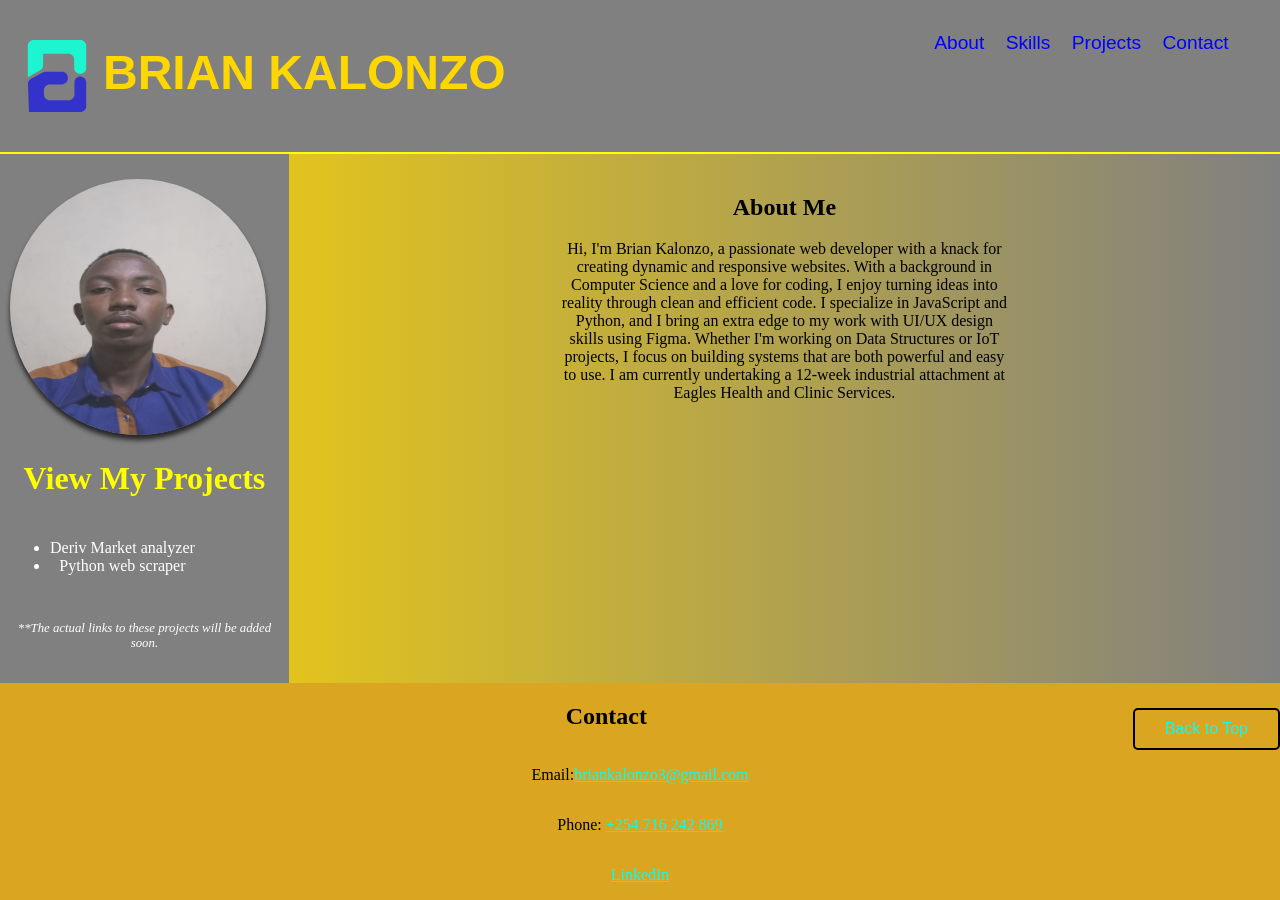
==== index.html @ b9e5720d "v3.0.0" ====
<!DOCTYPE html>
<html lang="en">
<head>
    <meta charset="UTF-8">
    <meta name="viewport" content="width=device-width, initial-scale=1.0">
    <link rel="stylesheet" href="index.css">
    <link rel="icon" href="mylogo.svg" type="image/svg">
    <title>Dev Brian Kalonzo</title>
</head>
<body>
  <script src="index.js"></script>
  <favicon href="mylogo.svg" type="image/svg"></favicon>
  <header id="header">    
    <nav class="nav1">
       <h1 id="titly"><img id="big-icon" src="mylogo.svg">BRIAN KALONZO</h1>
      <ul class="rightside">
        <li><a  href="#about">About</a></li>
        <li><a  href="#skills">Skills</a></li>
        <li><a  href="#projects">Projects</a></li>
        <li><a  href="#contact">Contact</a></li>
      </ul>
    </nav>  
  </header>
  <div class="container">
    <div class="navigation-2">
      <img id="portrait-img" src="Portrait.jpg" alt="an image of Brian Kalonzo" class="profile-pic">
      <h2>View My Projects</h2>
      <ul>
      <li>Deriv Market analyzer</li>
      <li>Python web scraper</li>
      </ul>
      <em>**The actual links to these projects will be added soon.</em>
    </div>
  <main>
    <div id="aboutdiv">
      <section id="about">
      <h2>About Me</h2>
      <p>Hi, I'm Brian Kalonzo, a passionate web developer with a knack for creating dynamic and responsive websites. 
        With a background in Computer Science and a love for coding, I enjoy turning ideas into reality through clean 
        and efficient code. I specialize in JavaScript and Python, and I bring an extra edge to my work with UI/UX design
         skills using Figma. Whether I'm working on Data Structures or IoT projects, I focus on building systems that are
          both powerful and easy to use. I am currently undertaking a 12-week industrial attachment at Eagles Health and Clinic Services.
        </p>
    </section>
    </div>
    <div class="mass-hovering">
    <section id="skills" class="hidden">
      <h2>Skills</h2>
      
      <h3>Software & Web Development</h3>
      <p>Languages: JavaScript (ES6+), Python, C</p>

      <p>Web Technologies: HTML5, CSS3, Responsive Web Design</p>

      <p>Core CS Concepts: Data Structures & Algorithms, Network Design, Database Management</p>

      <h3>Design & UI/UX</h3>
      <p>Design Tools: Figma, Microsoft Publisher</p>

      <p>Skills: User Interface (UI) Design, Prototyping, Graphic Design, Logo & Poster Creation</p>

      <h3>Emerging Tech & Hardware</h3>
      <p>Specialties: Internet of Things (IoT) Architecture, Basic Blockchain Concepts, AI Ethics & Applications</p>

      <h3>Tools & Platforms</h3>
      <p>Version Control: Git & GitHub</p>
      </p>
    </section>
    </div>
    <div class="mass-hovering">
    <section id="projects" class="hidden">
      <h2>Projects</h2>
        <p>
        <strong>Portfolio Website:</strong> A personal portfolio showcasing my projects and skills.
        </p>
        <p>
          Created a python agent for scripting and automating website scrapping.
        </p>
        <p>
          Created a python agent for Deriv indices market analysis and prediction.
        </p>
      
    </section>
     </div> 
  </main>
  </div>
  <footer>
    <div>
    <section id="contact">
      <div class="row">
        <p> </p>
        <h2>Contact</h2>
        <button type="button" id="to-top"><a href="#portrait-img">Back to Top</a></button>
      </div>
      <p>Email:<a href="mailto:briankalonzo3@gmail.com">briankalonzo3@gmail.com</a></p>
      <p>Phone: <a href="tel:+254716242969">+254 716 242 869</a></p>
      <p><a href="https://www.linkedin.com/in/brian-kalonzo-789b0a21b/" target="_blank">LinkedIn</a></p>
    </section>
    </div>
  </footer>
</body>
</html>
---- index.css ----
html {
    height: 100%;
}

@media (max-width: 768px){
    .nav1{
        flex-direction: column;
        align-items: flex-start;
    }
    .rightside{display: flex;
               flex-direction: column;
               gap: 10px;
               margin-top: 15px; 
    }
    footer{
       background-color: goldenrod;
       width:100%;
       animation: footerAnimation 40s infinite alternate;
       text-align: center;
    }
    body{
    background: linear-gradient(to right, gold, grey);
    overflow-x: hidden;
    overflow-y: auto;
    min-height: 100vh;
    display:flex;
    flex-direction: column;
}
}
header{
    border-bottom: 2px solid yellow;
    position: sticky;
    top: 0;
    Z-index: 1000;
}

main{
    display:flex;
    flex-direction: column;
    text-align: center;
    justify-content: flex-start;
    align-items: center;
    flex: 1;
}
.container{
    display:flex;
    flex-direction: row;
    text-align: center;
    justify-content: space-between;
    align-items: flex-start;
    flex:1;
}
.container em{
    font-size: 0.8rem;
    padding-top: 30px;
}
body{
    background: linear-gradient(to right, gold, grey);
    overflow-x: hidden;
    overflow-y: auto;
    min-height: 100vh;
    display:flex;
    flex-direction: column;
    flex-wrap:wrap;
    margin:0 -10px;
    padding:0 10px;
}
.rightside{
    color:pink;
    font-size: 1.2rem;
    font-family: 'Arial', sans-serif;
    padding-top:10px;
    padding-bottom:10px;
}
#titly{
    font-family: 'Arial', sans-serif;
    color:gold;
    font-size:inherit;
    margin-right: auto; 
}
 .nav1{
background-color: grey;
margin-left: -9px;
padding-left: 20px; 
display:flex;
flex-wrap: wrap;
gap: 1.2rem;
padding-right: 3vw;
justify-content:flex-end;
font-size: 3rem;
}
.navigation-2{
    background-color: grey;
    display:flex;
    width:21vw;
    flex-direction: column;
    flex-wrap: wrap;
    justify-content:flex-start;
    align-items: flex-start;
    padding: 10px;
    align-self: stretch;
    color: #fff;
}
.navigation-2 h2{
    font-size: 2rem;
    color: yellow;
    margin-top:10px;
    align-self: center;
}
    
.rightside li a{text-decoration: none;}

.nav1 ul li{display:inline-flex;
            list-style-type:none;
            text-decoration:none;
            margin-right:10px;
            padding:3px;
        }

.profile-pic{
    justify-self: flex-end;
    width:20vw;
    min-width: 50px;
    min-height: 50px;
    max-height:400px;
    max-width: auto;
    height: 20vw;
    border-radius:50%;
    margin: 15px 0;
    opacity:70%;
    position:relative;
    transition:tranform 2s ease;
    box-shadow: 0 5px 5px black;
    
}
.targeting:target{
    background-color:rgb(170, 100, 156);
   color: white;
   padding: 11px;
}

.profile-pic:hover{
    transform:translateX(7px);
}
#aboutdiv{display: flex;
          justify-content: center;  
           margin:none; }
#about{
    padding: 20px;
    width:35vw;
}
#big-icon{
    height: 8vh;
    min-height: 40px;
    width: auto;
    min-width: 80px;
    padding:0px 6px;
    position: relative;
    vertical-align: middle;
}
.rightside li a:link{
    color: blue;
}
.rightside li a:visited{
    color: purple;
}
.rightside li a:hover{
    color: green;
    transform: translateY(-5px);
    transition: transform 200ms linear;
    background-color: cyan;
    border-radius: 5px;
}
.rightside li a:focus{
    color: rgb(230, 173, 182);
}
.rightside li a:active{
    color: rgb(173, 208, 230);
    border-bottom: 4px solid grey;
}
footer{
       background-color: goldenrod;
       width:100%;
       animation: footerAnimation 40s infinite alternate;
       text-align: center;
       height:auto;
    }
/*.mass-hovering:hover{
   background-color:rgb(170, 100, 156);
   color: white;
}*/
.hidden{
    display:none;
}
body:has(.hidden:target) #aboutdiv {
  display: none;
}
.hidden:target{
    display:block;
}
@keyframes footerAnimation{
    0%{background-color:rgb(100,200,100);
    color:rgb(255,0,55);}
    10%{background-color:rgb(100,180,100);
    color:rgb(255,0,75);}
    20%{background-color:rgb(100,160,100);
    color:rgb(255,0,95);}
    30%{background-color:rgb(100,140,100);
    color:rgb(255,0,115);}
    40%{background-color:rgb(100,120,100);
    color:rgb(255,0,135);}
    50%{background-color:rgb(100,100,100);
    color:rgb(255,0,155);}
    60%{background-color:rgb(100,80,100);
    color:rgb(255,0,175);}
    70%{background-color:rgb(100,60,100);
    color:rgb(255,0,195);}
    80%{background-color:rgb(100,40,100);
    color:rgb(255,0,215);}
    90%{background-color:rgb(100,20,100);
    color:rgb(255,0,235);}
    100%{background-color:rgb(100,0,100);
    color:rgb(255,0,255);}
}
footer a{
    text-decoration: none;
    text-decoration: underline;
    color:cyan;
}

footer section{
    display: flex;
    flex-direction: column;
    flex-wrap: wrap;
}
.row{
    display: flex;
    justify-content: space-between;
    align-items: center;
    width: 100%;
}
footer h2{
    align-self: center;
    transform: translatex(40px);
}
#to-top{
    background-color: goldenrod;
    border: 2px solid black;
    padding: 10px 20px;
    border-radius: 5px;
    cursor: pointer;
    transition: background-color 0.3s ease, color 0.3s ease;
    align-self: flex-end;
}
footer button a{
    text-decoration: none;
    color: cyan;
    font-size: 1rem;
    padding: 5px 10px;
}
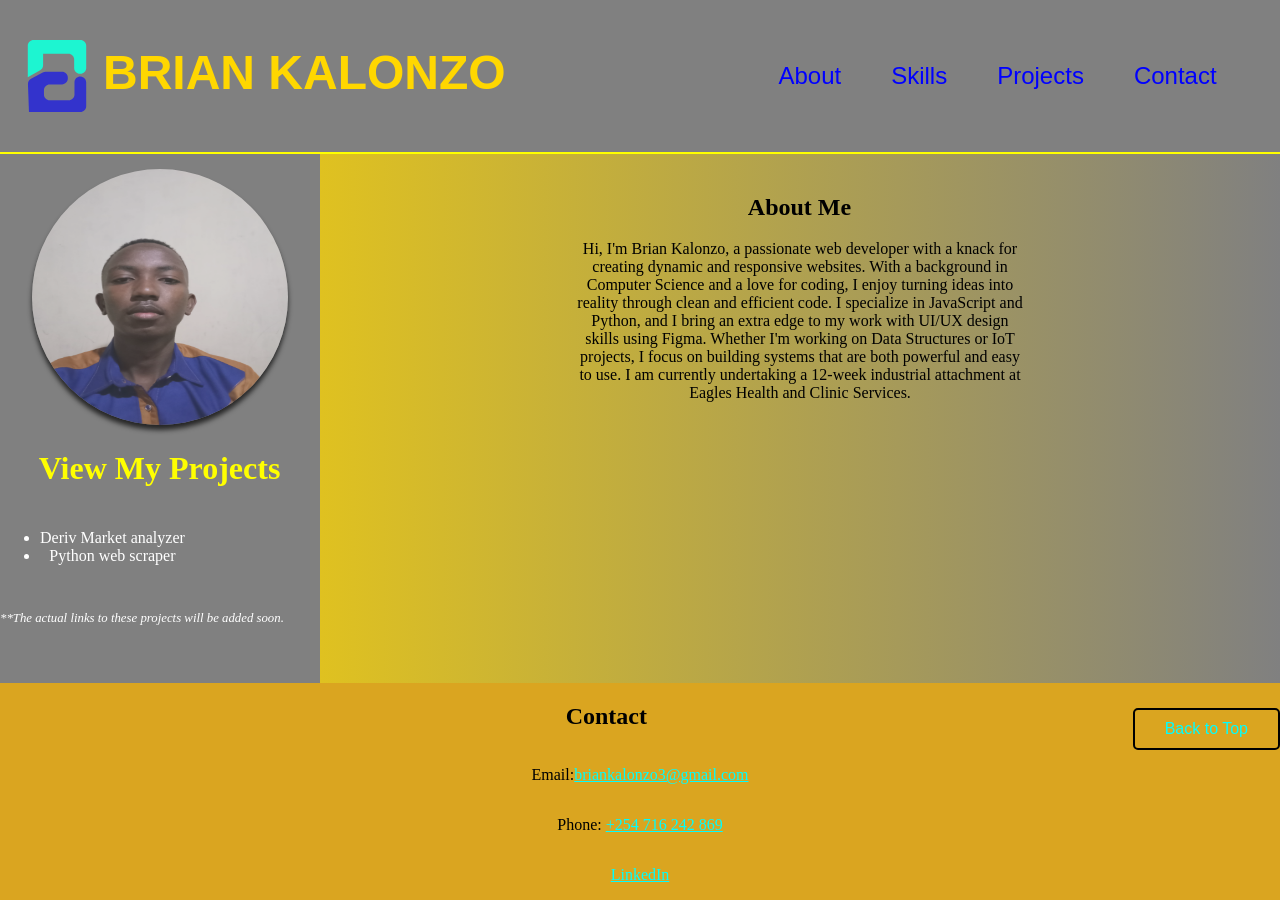
==== commit ce3ee11d: "nav bar" ====
--- a/index.html
+++ b/index.html
@@ -12,7 +12,7 @@
   <favicon href="mylogo.svg" type="image/svg"></favicon>
   <header id="header">    
     <nav class="nav1">
-       <h1 id="titly"><img id="big-icon" src="mylogo.svg">BRIAN KALONZO</h1>
+      <h1 id="titly"><img id="big-icon" src="mylogo.svg">BRIAN KALONZO</h1>
       <ul class="rightside">
         <li><a  href="#about">About</a></li>
         <li><a  href="#skills">Skills</a></li>
@@ -90,7 +90,7 @@
       <div class="row">
         <p> </p>
         <h2>Contact</h2>
-        <button type="button" id="to-top"><a href="#portrait-img">Back to Top</a></button>
+        <button type="button" id="to-top"><a href="#about">Back to Top</a></button>
       </div>
       <p>Email:<a href="mailto:briankalonzo3@gmail.com">briankalonzo3@gmail.com</a></p>
       <p>Phone: <a href="tel:+254716242969">+254 716 242 869</a></p>
--- a/index.css
+++ b/index.css
@@ -41,6 +41,10 @@
     justify-content: flex-start;
     align-items: center;
     flex: 1;
+    flex-wrap: wrap;
+}
+.container h2,.container ul,.container em{
+    padding-right:1px;
 }
 .container{
     display:flex;
@@ -49,10 +53,12 @@
     justify-content: space-between;
     align-items: flex-start;
     flex:1;
+    top:auto;
+    flex-wrap: wrap;
 }
 .container em{
     font-size: 0.8rem;
-    padding-top: 30px;
+    padding: 30px 0;
 }
 body{
     background: linear-gradient(to right, gold, grey);
@@ -71,6 +77,12 @@
     font-family: 'Arial', sans-serif;
     padding-top:10px;
     padding-bottom:10px;
+    display:flex;
+    flex-direction: row;
+    justify-content: flex-end;
+    align-items: center;
+    gap:auto;
+    font-size:1.5rem;
 }
 #titly{
     font-family: 'Arial', sans-serif;
@@ -92,12 +104,11 @@
 .navigation-2{
     background-color: grey;
     display:flex;
-    width:21vw;
+    width:25vw;
     flex-direction: column;
     flex-wrap: wrap;
     justify-content:flex-start;
     align-items: flex-start;
-    padding: 10px;
     align-self: stretch;
     color: #fff;
 }
@@ -108,13 +119,16 @@
     align-self: center;
 }
     
-.rightside li a{text-decoration: none;}
-
-.nav1 ul li{display:inline-flex;
+.rightside li a{text-decoration: none;
+                padding: 10px 20px;
+                }
+
+.nav1 ul li {display:inline-flex;
             list-style-type:none;
             text-decoration:none;
-            margin-right:10px;
-            padding:3px;
+            padding:3px 5px;
+            justify-content: space-between;
+
         }
 
 .profile-pic{
@@ -131,6 +145,7 @@
     position:relative;
     transition:tranform 2s ease;
     box-shadow: 0 5px 5px black;
+    align-self: center;
     
 }
 .targeting:target{
@@ -148,6 +163,7 @@
 #about{
     padding: 20px;
     width:35vw;
+    scroll-margin-top: 150px;
 }
 #big-icon{
     height: 8vh;
@@ -191,6 +207,7 @@
 }*/
 .hidden{
     display:none;
+    scroll-margin-top: 150px;
 }
 body:has(.hidden:target) #aboutdiv {
   display: none;
@@ -238,6 +255,7 @@
     justify-content: space-between;
     align-items: center;
     width: 100%;
+    flex-wrap: wrap;
 }
 footer h2{
     align-self: center;
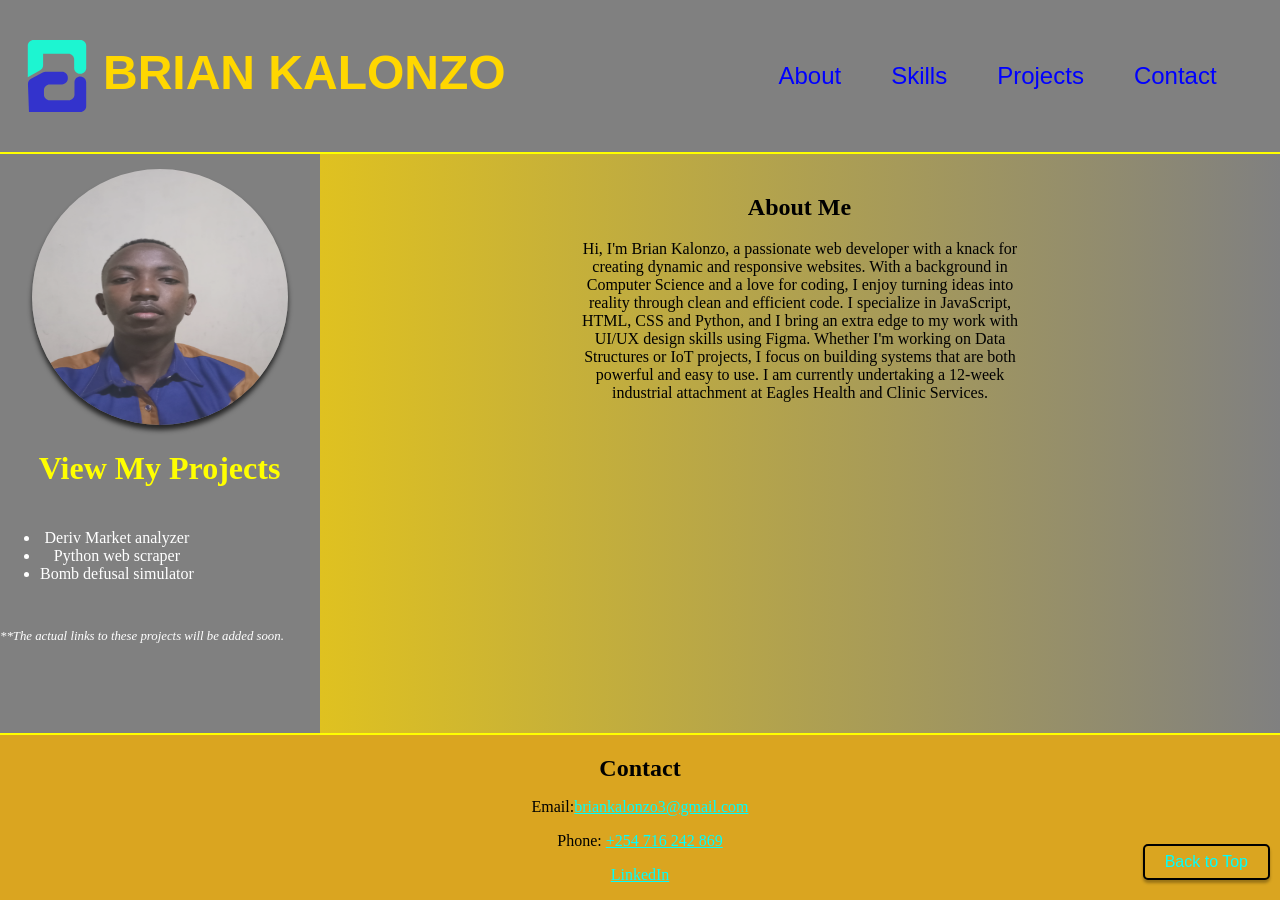
==== commit 30e6a7ec: "fixed the back to top button" ====
--- a/index.html
+++ b/index.html
@@ -28,6 +28,7 @@
       <ul>
       <li>Deriv Market analyzer</li>
       <li>Python web scraper</li>
+      <li>Bomb defusal simulator</li>
       </ul>
       <em>**The actual links to these projects will be added soon.</em>
     </div>
@@ -37,7 +38,7 @@
       <h2>About Me</h2>
       <p>Hi, I'm Brian Kalonzo, a passionate web developer with a knack for creating dynamic and responsive websites. 
         With a background in Computer Science and a love for coding, I enjoy turning ideas into reality through clean 
-        and efficient code. I specialize in JavaScript and Python, and I bring an extra edge to my work with UI/UX design
+        and efficient code. I specialize in JavaScript, HTML, CSS and Python, and I bring an extra edge to my work with UI/UX design
          skills using Figma. Whether I'm working on Data Structures or IoT projects, I focus on building systems that are
           both powerful and easy to use. I am currently undertaking a 12-week industrial attachment at Eagles Health and Clinic Services.
         </p>
@@ -64,7 +65,6 @@
 
       <h3>Tools & Platforms</h3>
       <p>Version Control: Git & GitHub</p>
-      </p>
     </section>
     </div>
     <div class="mass-hovering">
@@ -85,18 +85,17 @@
   </main>
   </div>
   <footer>
-    <div>
     <section id="contact">
+      <div class="footed">
       <div class="row">
-        <p> </p>
         <h2>Contact</h2>
-        <button type="button" id="to-top"><a href="#about">Back to Top</a></button>
       </div>
       <p>Email:<a href="mailto:briankalonzo3@gmail.com">briankalonzo3@gmail.com</a></p>
       <p>Phone: <a href="tel:+254716242969">+254 716 242 869</a></p>
       <p><a href="https://www.linkedin.com/in/brian-kalonzo-789b0a21b/" target="_blank">LinkedIn</a></p>
-    </section>
-    </div>
+       </div>
+      </section>
+    <button type="button" id="to-top"><a href="#about">Back to Top</a></button>
   </footer>
 </body>
 </html>
--- a/index.css
+++ b/index.css
@@ -200,6 +200,7 @@
        animation: footerAnimation 40s infinite alternate;
        text-align: center;
        height:auto;
+       border-top: 2px solid yellow;
     }
 /*.mass-hovering:hover{
    background-color:rgb(170, 100, 156);
@@ -249,26 +250,27 @@
     display: flex;
     flex-direction: column;
     flex-wrap: wrap;
+    gap:-4px;
 }
 .row{
     display: flex;
-    justify-content: space-between;
+    justify-content: center;
     align-items: center;
     width: 100%;
     flex-wrap: wrap;
-}
-footer h2{
-    align-self: center;
-    transform: translatex(40px);
+    margin-bottom:-20px;
 }
 #to-top{
     background-color: goldenrod;
     border: 2px solid black;
-    padding: 10px 20px;
+    padding: 7px 10px;
     border-radius: 5px;
     cursor: pointer;
     transition: background-color 0.3s ease, color 0.3s ease;
-    align-self: flex-end;
+    position:fixed;
+    bottom:20px;
+    right:10px;
+    box-shadow: 0px 3px 3px rgba(0, 0, 0, 0.3);
 }
 footer button a{
     text-decoration: none;
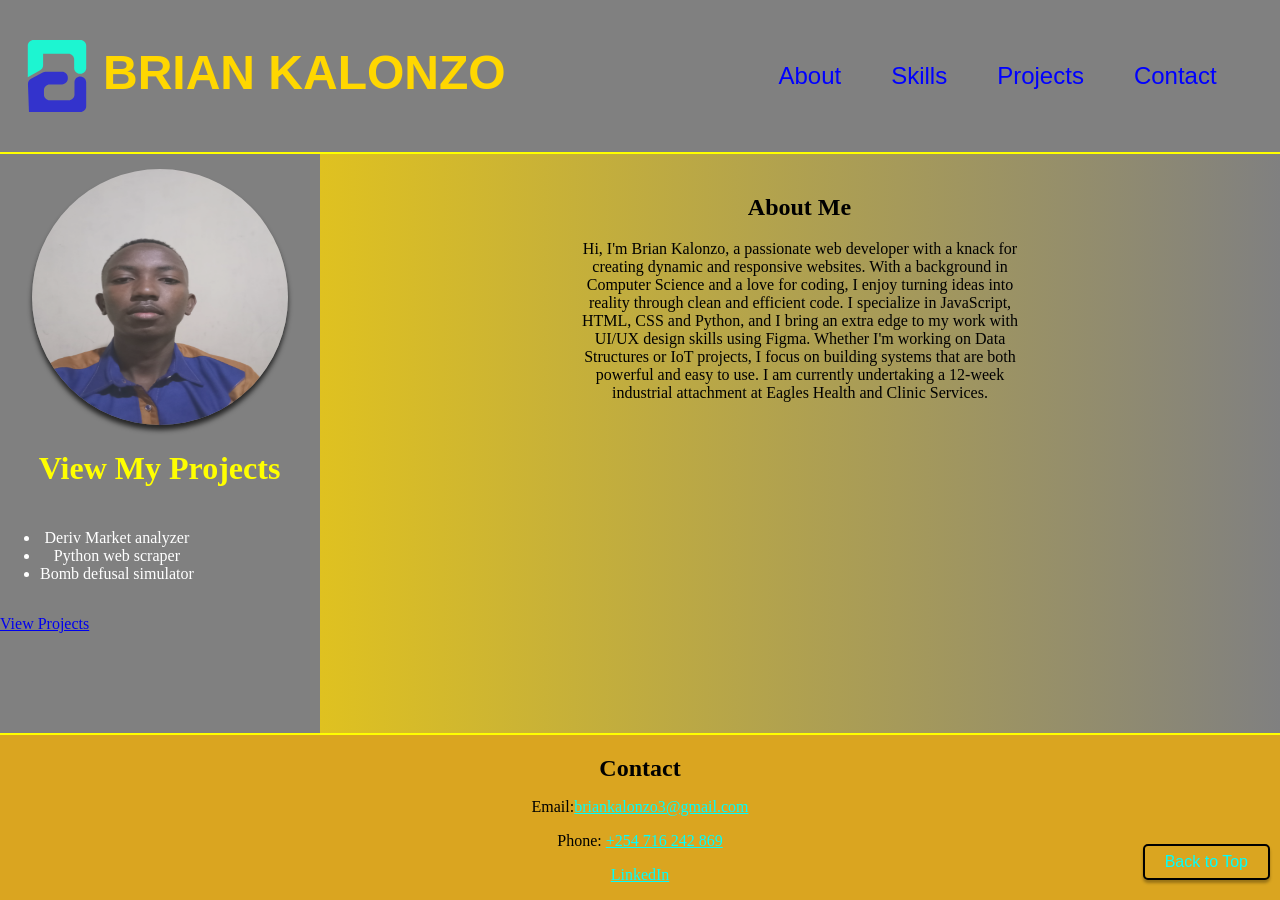
==== commit 95559a2b: "New projects page" ====
--- a/index.html
+++ b/index.html
@@ -30,7 +30,7 @@
       <li>Python web scraper</li>
       <li>Bomb defusal simulator</li>
       </ul>
-      <em>**The actual links to these projects will be added soon.</em>
+      <p><a href="projects.html">View Projects</a></p>
     </div>
   <main>
     <div id="aboutdiv">
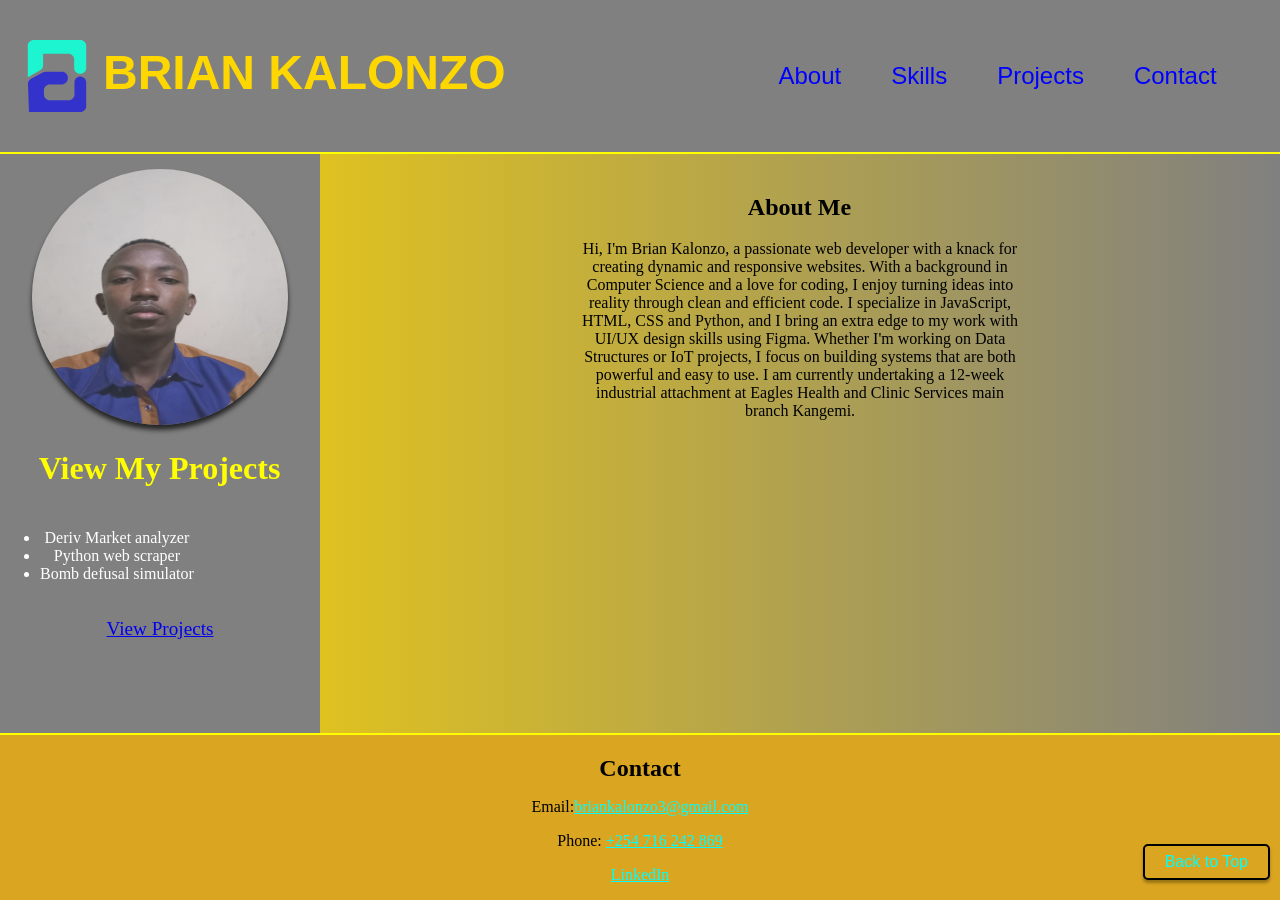
==== commit 40d30511: "projects update" ====
--- a/index.html
+++ b/index.html
@@ -40,7 +40,7 @@
         With a background in Computer Science and a love for coding, I enjoy turning ideas into reality through clean 
         and efficient code. I specialize in JavaScript, HTML, CSS and Python, and I bring an extra edge to my work with UI/UX design
          skills using Figma. Whether I'm working on Data Structures or IoT projects, I focus on building systems that are
-          both powerful and easy to use. I am currently undertaking a 12-week industrial attachment at Eagles Health and Clinic Services.
+          both powerful and easy to use. I am currently undertaking a 12-week industrial attachment at Eagles Health and Clinic Services main branch Kangemi.
         </p>
     </section>
     </div>
--- a/index.css
+++ b/index.css
@@ -277,4 +277,8 @@
     color: cyan;
     font-size: 1rem;
     padding: 5px 10px;
+}
+.navigation-2 p{
+    align-self: center;
+    font-size: 1.2rem;
 }
